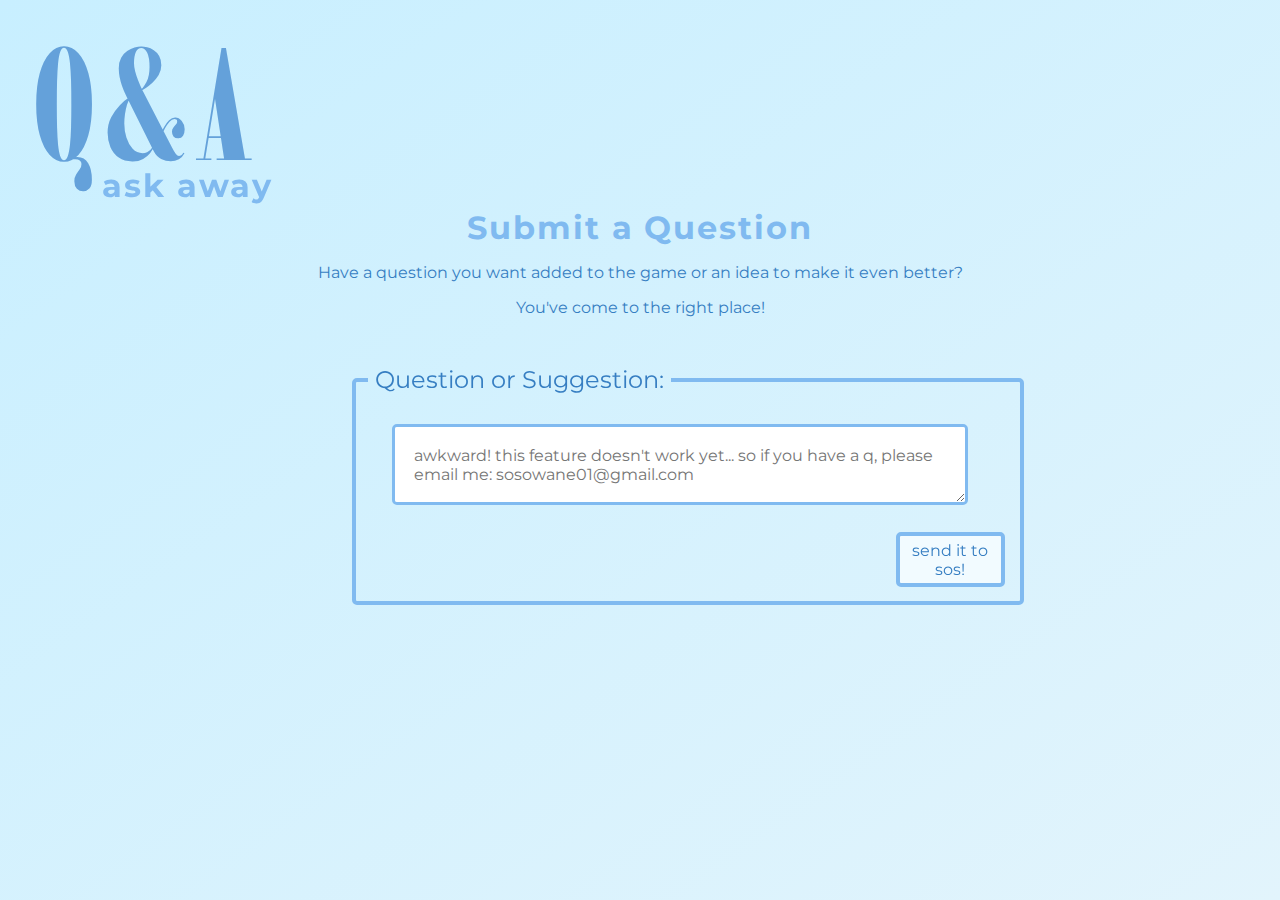
==== submit.html @ f5e6a6de "Add files via upload" ====
<! doctype html>
<html lang=en>
    <head>
        <meta charset=utf-8>
        <meta name=viewport content = "width=device-width, initial-scale=1.0, user=scalable=yes">
        <title>Q&A</title>
        <link rel = "shortcut icon" href="q.png">
        <link rel = "stylesheet"
        type = "text/css"
        href = "styles.css" />
        <script src="qs.js"></script>
        <script src= "dynam.js"></script>
    </head>
</html>

<div id="pagewrap">

<header>
    <h1><a style= "text-decoration: none; color: #64a1da;" href="index.html">Q&A</a>
    </h1>
    <h2>ask away</h2>
</header>
<article>
    <h3>
        Submit a Question
    </h3>
    <p>
        Have a question you want added to the game or an idea to make it even better?
    </p>
    <p>
        You've come to the right place!
    </p>
</article>

<form action="" method="POST" class="form">
    <fieldset>
      <legend>Question or Suggestion:</legend>
        <div>
            <textarea id="text" name="text" type="text" placeholder= "awkward! this feature doesn't work yet... so if you have a q, please email me: sosowane01@gmail.com" required></textarea>
        </div>
        <div class="send">
          <button >send it to sos!</button>
        </div>
    </fieldset>
  </form>
</div>
---- styles.css ----
@import url("https://fonts.googleapis.com/css2?family=Imbue:wght@500&display=swap");
@import url("https://fonts.googleapis.com/css2?family=Montserrat&display=swap");

/*
I coded this myself! 😍🤪
just for my friends plz do not take this seriously
also this is the second verson
*/


body{
  margin: 0em;
}

#menu_button {
  background-image: "bento.png";
  outline: none;
  background-color: Transparent;
  border: none;
  cursor:pointer;
  overflow: hidden;
  position: fixed;
  top: 4em;
  right: 5em;
  }

.butt-group button {
    background-color: #F2FBFF; /*  background */
    border-radius: 5px;
    border: 4px solid #80baf0; /*  border */
    color: #367ec2; /* White text */
    margin: .2em;
    cursor: pointer; /* Pointer/hand icon */
    float: left; /* Float the buttons side by side */
    font-family: 'Montserrat', sans-serif;
    font-size: 1em;
    width: 10%;
    height: 113%;
  }
  
  /* Clear floats (clearfix hack) */
  .butt-group:after {
    content: "";
    clear: both;
    display: table;
  }
  
  /* Add a background color on hover */
  .butt-group button:hover {
    background-color: #80baf0;
    border: #64a1da;
    color: white;
  }

  .butt-group button:focus {
    background-color: #5598d7;
    border: #64a1da;
    color: white;
    outline: none !important;
  }

  .send button {
    background-color: #F2FBFF; /*  background */
    border-radius: 5px;
    border: 4px solid #80baf0; /*  border */
    color: #367ec2; /* White text */
    margin: .2em;
    cursor: pointer; /* Pointer/hand icon */
    float: left; /* Float the buttons side by side */
    font-family: 'Montserrat', sans-serif;
    font-size: 1em;
    width: auto;
    height: auto;
    margin-left: 33em;
    padding-top: .3em;
    padding-bottom: .3em;
    padding-right: .6em;
    padding-left: .6em;
  }
  .send button:hover {
    background-color: #80baf0;
    color: white;
  }
  
  .send button:focus {
    background-color: #5598d7;
    border: #64a1da;
    color: white;
    outline: none !important;
  }

  fieldset {
    border-radius: 5px;
    border: 4px solid #80baf0;
    position: fixed;
    margin: 2em;
    left: 20em;
    display: inline-block;
    align-content: center;
    width:50%;
  }

  footer{
    position: absolute;
    bottom: 1.6em;
    left: 2em;
    width: 100%;
    height: 5em; 
  }
  form {
    width: 60%;
  }

h1 {
    color: #64a1da;
    font-size: 1000%;
    padding-top: .05em;
    padding-bottom: .05em;
    padding-right: .05em;
    padding-left: .2em;
    font-family: "Imbue";
    letter-spacing: .06em;
    margin: 0em;
}

h2 {
  color: #80baf0;
  font-size: 200%;
  font-family: "Montserrat", sans-serif;
  letter-spacing: .06em;
  margin: 0em;
  position: fixed; 
  top: 5.2em; 
  left: 3.2em;
}
h3 {
  color: #80baf0;
  font-size: 200%;
  font-family: "Montserrat", sans-serif;
  letter-spacing: .06em;
  text-align: center;
  margin: 0em;
}
html {
  font-family:sans-serif;
  -ms-text-size-adjust:100%;
  -webkit-text-size-adjust:100%;
  -webkit-tap-highlight-color: transparent;
  max-width: 100%;
  overflow-x: hidden;
}

img {
  width: 55px;
  height: 55px;
}


legend{
  color: #367ec2;
  font-family: 'Montserrat', sans-serif;
  font-size: 150%;
  padding-left: .3em;
  padding-right: .3em;
}

/* The Modal (background) */
.modal {
  display: none; /* Hidden by default */
  position: fixed; /* Stay in place */
  z-index: 1; /* Sit on top */
  padding-top: 100px; /* Location of the box */
  left: 0;
  top: 0;
  width: 100%; /* Full width */
  height: 100%; /* Full height */
  background-color: rgb(0,0,0); /* Fallback color */
  background-color: rgba(74, 111, 145, 0.4); /* Black w/ opacity */
  backdrop-filter: blur(4px);
}

/* Modal Content */
.modal-content {
  background-color: #F2FBFF;
  margin: auto;
  padding: 20px;
  border: 4px solid #80baf0;
  border-radius: 5px;
  width: 60%;
}

/* The Close Button */
.close {
  color: #80baf0;
  float: right;
  font-size: 48px;
  font-weight: bold;
}

.close:hover,
.close:focus {
  color: #367ec2;
  text-decoration: none;
  cursor: pointer;
}

p {
  color: #367ec2; /* White text */
  font-family: 'Montserrat', sans-serif;
  font-size: 1em;
  text-align: center;
}

#pagewrap {
  background-color: rgb(214, 242, 254);
  background-image: linear-gradient(to bottom right, rgb(200, 239, 255), rgb(226, 244, 252));
  width: 100%;
  height: 100%;
}

section {
    font-size: 300%;
    text-align: center;
    color: #367ec2;
    padding: 2em;
    font-family: 'Montserrat', sans-serif;
}

textarea {
  border-radius: 5px;
  border: 3px solid #80baf0;
  outline: none;
  font-family: 'Montserrat', sans-serif;
  font-size: 1em;
  color: #367ec2;
  padding: 1.2em;
  width: 90%;
  height: 9%;
  margin: 1.5em;
}

ul {
  list-style-type: none;
  padding: 2em;
  font-family: 'Montserrat', sans-serif;
  font-size: 1em;
  color: #367ec2;
  display: table;
  margin: 0 auto;
}

li {
  float: left;
  padding-left: 3em;
  padding-right: 3em;
  border-right: 3px solid #80baf0;
}

li a {
  display: inline-block;
  align-content: center;
  color: #367ec2;
  text-decoration: none;
}

li:last-child {
  border-right: none;
}



  @media only screen and (max-width: 768px) { /* for phones basically*/


    .butt-group button {
      background-color: #F2FBFF; /*  background */
      border-radius: 5px;
      border: 3px solid #80baf0; /*  border */
      color: #367ec2; /* White text */
      margin: .2em;
      cursor: pointer; /* Pointer/hand icon */
      float: left; /* Float the buttons side by side */
      font-family: 'Montserrat', sans-serif;
      font-size: .96em;
      width: 31%;
      height: 75%;
      align-content: center;
    }

    fieldset {
      border-radius: 5px;
      border: 4px solid #80baf0;
      position: fixed;
      left: 0em;
      margin-left: 1em;
      margin-right: 1em;
      margin-top: 4em;
      margin-bottom: 1em;
      display: inline-block;
    }

    footer{
      position: absolute;
      bottom: 8em;
      left: .2em;
      width: 100%;
      height: 5em; 
    }

    h1 {
      color: #64a1da;
      font-size: 900%;
      padding: .05em;
      font-family: "Imbue";
      letter-spacing: 0.04em;
      margin: 0em;
  }

  h2 {
    color: #80baf0;
    font-size: 200%;
    font-family: "Montserrat", sans-serif;
    letter-spacing: .02em;
    margin: 0em;
    position: fixed; 
    top: 4.7em; 
    left: 2.4em;
  }

  h3 {
    font-size: 150%;
    letter-spacing: .04em;
    margin-top: 2em;
    margin-bottom: .6em;
  }

  html {
    max-width: 100%;
    overflow-x: hidden;
    overflow-y: hidden;
  }

  legend{
    font-size: 120%;
  }

  ul {
    padding-left: .2em;
    padding-right: .2em;
    padding-top: 0em;
    font-size: 1em;
    color: #367ec2;
    margin: 0 auto;
  }
  
  li {
    padding-top: 2em;
    padding-left: .7em;
    padding-right: .7em;
    display: block;
    float: none;
    border-right: none;
  }
  
  li a {
    align-content: center;
    color: #367ec2;
    text-decoration: none;
  }

  #menu_button {
    top: 2em;
    right: 1em;
    }

  .modal-content {
    width: 65%;
  }
  
  p {
    font-size: .8em;
    margin-right: 3em;
    margin-left: 3em;
    margin-top: 0em;
    margin-bottom: 0em;
  }

    section {
      font-size: 150%;
      text-align: center;
      color: #367ec2;
      padding-top: 4em;
      font-family: 'Montserrat', sans-serif;
  }


  .send button {
    margin: .6em;
    font-size: 1em;
    margin-left: 12.2em;
    margin-right: 1em;
    width: 9em;
  }

  textarea {
    padding: 1em;
    height: 12%;
    margin: 1.2em;
    font-size: .9em;
  }
}
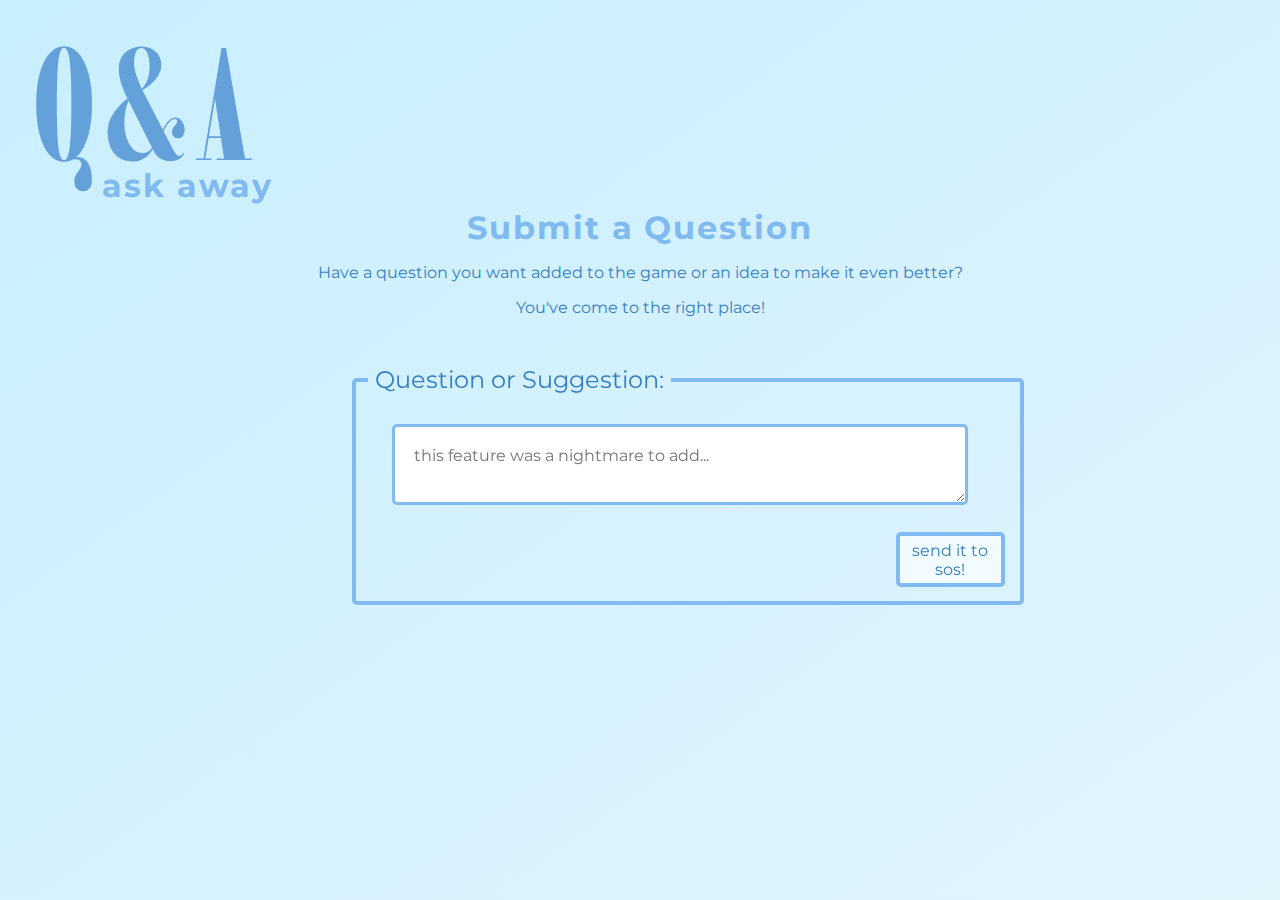
==== commit 69db941f: "Add files via upload" ====
--- a/submit.html
+++ b/submit.html
@@ -32,15 +32,26 @@
     </p>
 </article>
 
-<form action="" method="POST" class="form">
+<form action="https://script.google.com/macros/s/AKfycbzLqvgNwzWVHF5_Q7kd7dvYAnncYcw7YBgAz-fiZ7uA68Ky817lCu2r/exec" method="POST" class="form">
     <fieldset>
       <legend>Question or Suggestion:</legend>
-        <div>
-            <textarea id="text" name="text" type="text" placeholder= "awkward! this feature doesn't work yet... so if you have a q, please email me: sosowane01@gmail.com" required></textarea>
+        <div class="form-elements">
+            <textarea id="text" name="Question:" type="text" placeholder= "this feature was a nightmare to add..." required></textarea>
         </div>
         <div class="send">
-          <button >send it to sos!</button>
+          <button href="index.html" >send it to sos!</button>
+            <a class="button" href="index.html"></a>
         </div>
     </fieldset>
+
+    <div style="display:none" class="thankyou_message">
+        <!-- You can customize the thankyou message by editing the code below -->
+        <h2><em>Thanks</em> for contacting us! We will get back to you soon!
+        </h2>
+       </div>
   </form>
+
+
+  <script data-cfasync="false" src="form-submit.js"></script>
+
 </div>--- a/styles.css
+++ b/styles.css
@@ -404,7 +404,7 @@
 
   textarea {
     padding: 1em;
-    height: 12%;
+    height: 14%;
     margin: 1.2em;
     font-size: .9em;
   }
